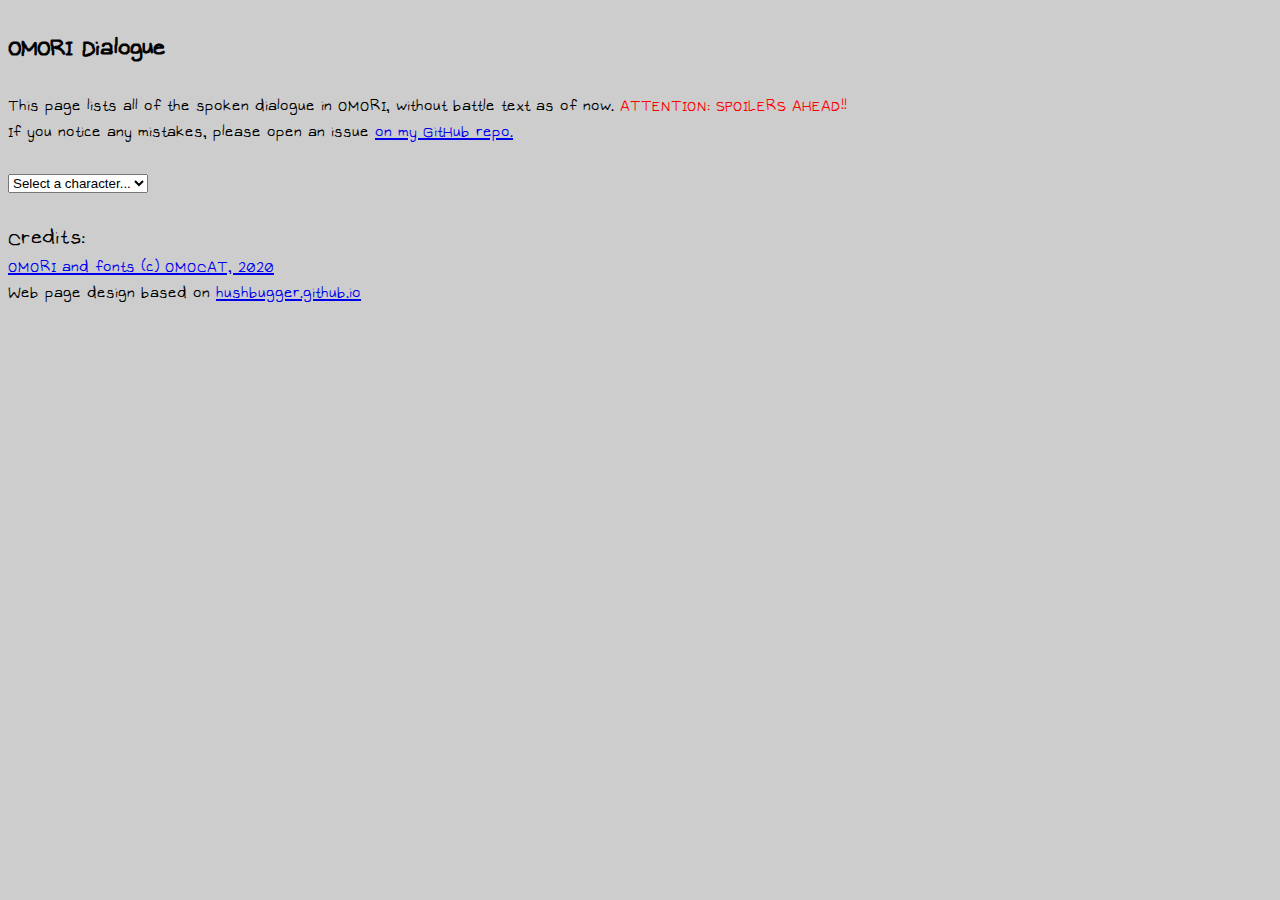
==== OmoriDialogueParser/html/index.html @ 6198c9db "Initial commit" ====
﻿<!DOCTYPE html>
<html>
  <head>
    <meta charset="UTF-8">
    <script src="text.js"></script>
    <link rel="stylesheet" type="text/css" href="text.css">
    <title>OMORI dialogue dump</title>
  </head>
<body>

<h2>OMORI Dialogue</h2>
This page lists all of the spoken dialogue in OMORI, without battle text as of now.
<span style="color: red">ATTENTION: SPOILERS AHEAD!!</span>
<br/>
If you notice any mistakes, please open an issue <a href="https://github.com/goaaats/OmoriDialogue">on my GitHub repo.</a>
<br/>
<br/>
<select id="characters" name="characters">
    <option value="">Select a character...</option>
</select>
<div id="textboxes">
</div>
<noscript>
    <p>Sorry, but you need to enable JavaScript to use this.</p>
</noscript>
<div>
    <p>
        <span class="credits">Credits:</span>
        <br/>
        <a href="http://www.omori-game.com/">OMORI and fonts (c) OMOCAT, 2020</a>
        <br/>
        Web page design based on <a href="https://hushbugger.github.io/dialogue">hushbugger.github.io</a>
    </p>
</div>
<script>
    "use strict";

    function textbox(character, index) {

        var container = document.createElement('div');

        var text = t[character][index];

        if (text.Speaker !== null) {
            var name = document.createElement('div');
            name.classList.add('speakerbox');
            var link = document.createElement('a');
            link.href = '#' + character + ':' + index;
            link.classList.add('speakerbox');
            link.innerHTML = text.Speaker;
            name.appendChild(link);

            container.appendChild(name);
        }

        var msgText = text.Html;
        var hasNoText = false;
        if (msgText === "") {
            msgText = "Message has no text...";
            hasNoText = true;
        }

        var box = document.createElement('div');
        box.classList.add('textbox');
        var linkTb = document.createElement('a');
        linkTb.href = '#' + character + ':' + index;
        linkTb.classList.add('textbox');

        if (hasNoText)
            linkTb.classList.add('notext');

        linkTb.innerHTML = msgText;
        box.appendChild(linkTb);

        container.appendChild(box);

        return container;
    }

    function addBox(character, index) {
        document.getElementById('textboxes').appendChild(textbox(character, index));
    }

    function addBoxes(character) {
        for (var i = 0; i < t[character].length; i++) {
            addBox(character, i);
        }
    }

    function setSelection(character, indexes) {
        var options = document.getElementById('characters').children;
        for (var i = 0; i < options.length; i++) {
            if (options[i].value === character) {
                options[i].selected = true;
            }
        }
        if (indexes === null) {
            window.location.hash = "#" + character;
        } else {
            window.location.hash = "#" + character + ":" + indexes.join();
        }
        if (character === "") {
            document.title = "OMORI dialogue dump";
        } else {
            document.title = "OMORI dialogue dump: " + character;
        }
    }

    function writeDialogue(character) {
        var indexes = null;
        var asList = character.split(':');
        if (asList.length === 2) {
            character = asList[0];
            indexes = asList[1].split(',');
            if (indexes.length === 1 && indexes[0] === "") {
                indexes = [];
            }
            for (var i = 0; i < indexes.length; i++) {
                indexes[i] = parseInt(indexes[i]);
            }
        }
        if (t[character] === undefined) {
            character = "";
        }
        document.getElementById('textboxes').innerHTML = "";
        setSelection(character, indexes);
        if (character === "") {
            var boxes = document.getElementById('textboxes');
            var characters = Object.keys(t);
            characters.sort()
            for (var i = 0; i < characters.length; i++) {
                var heading = document.createElement('h1');
                heading.classList.add('heading');
                var link = document.createElement('a');
                link.classList.add('heading');
                link.appendChild(document.createTextNode(characters[i]));
                link.href = "#" + characters[i];
                heading.appendChild(link);
                boxes.appendChild(heading);
                addBoxes(characters[i]);
            }
        } else if (character !== "") {
            if (indexes !== null) {
                for (var i = 0; i < indexes.length; i++) {
                    addBox(character, indexes[i]);
                }
            } else {
                addBoxes(character);
            }
        }
    }

    var characters = Object.keys(t);
    characters.sort();
    var select = document.getElementById('characters');
    for (var i = 0; i < characters.length; i++) {
        var option = document.createElement('option');
        option.value = characters[i];
        option.appendChild(document.createTextNode(characters[i]));
        select.options.add(option);
    }

    document.addEventListener('DOMContentLoaded',
        function() {
            document.querySelector('select[name="characters"]').onchange = function(event) {
                window.location.hash = "#" + event.target.value;
            };
        },
        false);

    window.onhashchange = function() {
        writeDialogue(decodeURIComponent(window.location.hash.substr(1)));
    }

    window.onhashchange();
</script>
</body>
</html>
---- OmoriDialogueParser/html/text.css ----
body {
    background: #cdcdcd;
    font-family: OMORI2;
    font-size: 22px;
}

.credits {
    font-size: 30px
}

div.textbox {
    background: black;
    color: white;
    white-space: pre-wrap;
    word-break: break-all;
    width: 350px;
    padding: 4px;
    border: 2px solid white;
    margin-top: 4px;
    margin-bottom: 10px;
}

a.textbox {
    color: white;
    text-decoration: none;
}

a.notext {
    color: grey;
    text-decoration: none;
}

div.speakerbox {
    background: black;
    color: white;
    white-space: pre-wrap;
    word-break: break-all;
    width: 350px;
    padding: 1px;
    border: 2px solid white;
    margin-top: 2px;
    display: inline;
}

a.speakerbox {
    color: white;
    text-decoration: none;
}

div#textboxes {
    display: inline;
}

a.heading {
    color: black;
    text-decoration: none;
}

span.fOMORI_GAME {
    font-family: OMORI1, Monospace;
}

span.fOMORI_GAME2 {
    font-family: OMORI2, OMORI1, Monospace;
}

span.s6 {
    font-size: 31px;
}

span.s5 {
    font-size: 28px;
}

span.s3 {
    font-size: 17px;
}

span.s2 {
    font-size: 15px;
}

span.c0 {
    color: #ffffff;
}

span.c1 {
    color: #6095FF;
}

span.c2 {
    color: #D26656;
}

span.c3 {
    color: #5BD864;
}

span.c4 {
    color: #FFD966;
}

span.c5 {
    color: #F3B542;
}

span.c6 {
    color: #000000;
}

span.c7 {
    color: #808080;
}

span.c8 {
    color: #223F5C;
}

span.c9 {
    color: #D26656;
}

span.c10 {
    color: #223F5C;
}

span.c11 {
    color: #63F7EE;
}

span.c12 {
    color: #223F5C;
}

span.c13 {
    color: #C263E2;
}

span.c14 {
    color: #000000;
}

@keyframes wave {
    from { transform: translateY(0); }

    to { transform: translateY(-6px); }
}

span.sinv {
    display: inline-block;
    animation-direction: alternate;
    animation-duration: 0.3s;
    animation-iteration-count: infinite;
    animation-name: wave;
}

@font-face {
    font-family: "OMORI1";
    src: url('OMORI_GAME.ttf') format("truetype-variations");
}

@font-face {
    font-family: "OMORI2";
    src: url('OMORI_GAME2.ttf') format("truetype-variations");
}

span.quake {
    animation: quakeanim 1s linear infinite;
    position: relative;
}

quakec:nth-child(10n+1) {
    animation-delay: .1s;
}

quakec:nth-child(10n+2) {
    animation-delay: .2s;
}

quakec:nth-child(10n+3) {
    animation-delay: .3s;
}

quakec:nth-child(10n+4) {
    animation-delay: .4s;
}

quakec:nth-child(10n+5) {
    animation-delay: .5s;
}

quakec:nth-child(10n+6) {
    animation-delay: .6s;
}

quakec:nth-child(10n+7) {
    animation-delay: .7s;
}

quakec:nth-child(10n+8) {
    animation-delay: .8s;
}

quakec:nth-child(10n+9) {
    animation-delay: .9s;
}

quakec:nth-child(10n+0) {
    animation-delay: 1s;
}

@keyframes quakeanim {
    0% {
        top: 0;
    }

    14% {
        top: 2.5px;
        left: 2.5px;
    }

    28% {
        top: -2.5px;
        left: -2.5px;
    }

    42% {
        top: 5px;
    }

    56% {
        top: -5px;
    }

    70% {
        top: 2.5px;
        left: 2.5px;
    }

    84% {
        top: -2.5px;
        left: -2.5px;
    }

    100% {
        top: 0;
    }
}
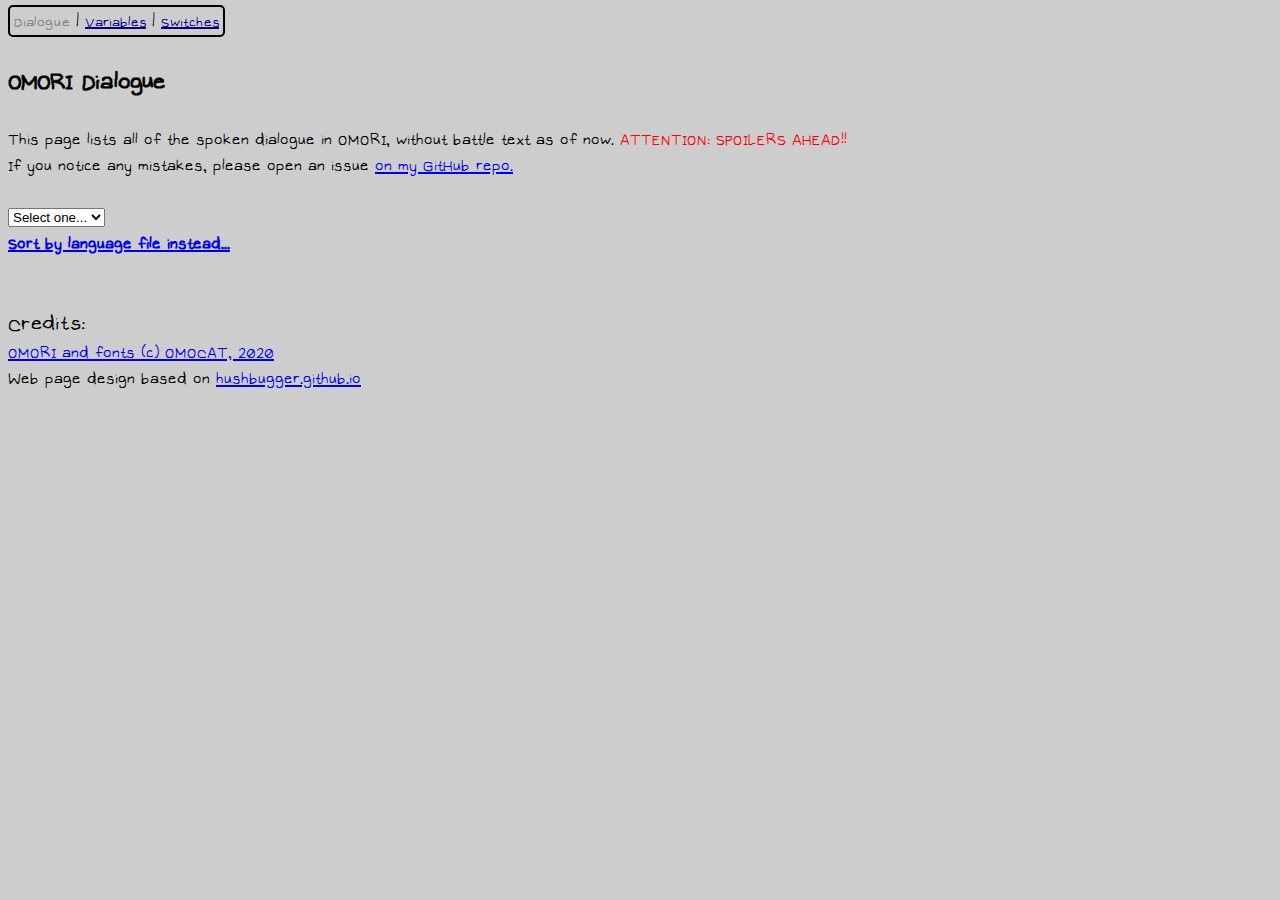
==== commit bcbfd713: "feat: fix some more payloads, switches and variables" ====
--- a/OmoriDialogueParser/html/index.html
+++ b/OmoriDialogueParser/html/index.html
@@ -1,12 +1,18 @@
 ﻿<!DOCTYPE html>
 <html>
-  <head>
+<head>
     <meta charset="UTF-8">
-    <script src="text.js"></script>
+    <script src="text_bychara.js"></script>
     <link rel="stylesheet" type="text/css" href="text.css">
+    <link rel="shortcut icon" href="favicon.ico" type="image/x-icon">
+    <link rel="icon" href="favicon.ico" type="image/x-icon">
     <title>OMORI dialogue dump</title>
-  </head>
+    <meta name="viewport" content="width=device-width, initial-scale=1.0">
+    <meta name="description" content="OMORI dialogue dump">
+    <meta name="keywords" content="OMORI, text, dialogue, speech">
+</head>
 <body>
+<div class="nav"><span>Dialogue</span> | <a href="variables.html">Variables</a> | <a href="switches.html">Switches</a></div>    
 
 <h2>OMORI Dialogue</h2>
 This page lists all of the spoken dialogue in OMORI, without battle text as of now.
@@ -16,8 +22,12 @@
 <br/>
 <br/>
 <select id="characters" name="characters">
-    <option value="">Select a character...</option>
+    <option value="">Select one...</option>
 </select>
+<br/>
+<b><a href="maptext.html">Sort by language file instead...</a></b>
+<br/>
+<br />
 <div id="textboxes">
 </div>
 <noscript>
@@ -35,35 +45,37 @@
 <script>
     "use strict";
 
-    function textbox(character, index) {
+    function textbox(character, map, index, doFaces) {
 
         var container = document.createElement('div');
 
-        var text = t[character][index];
-
-        if (text.Speaker !== null) {
+        var text = t[character][map][index];
+
+        if (text.s !== null) {
             var name = document.createElement('div');
             name.classList.add('speakerbox');
             var link = document.createElement('a');
-            link.href = '#' + character + ':' + index;
+            link.href = '#' + text.s;
             link.classList.add('speakerbox');
-            link.innerHTML = text.Speaker;
+            link.innerHTML = text.s;
             name.appendChild(link);
 
             container.appendChild(name);
         }
 
-        var msgText = text.Html;
+        var msgText = text.h;
         var hasNoText = false;
         if (msgText === "") {
             msgText = "Message has no text...";
             hasNoText = true;
         }
 
+        var textAndFace = document.createElement('div');
+
         var box = document.createElement('div');
         box.classList.add('textbox');
         var linkTb = document.createElement('a');
-        linkTb.href = '#' + character + ':' + index;
+        linkTb.href = '#' + character + ':' + map + ":" + index;
         linkTb.classList.add('textbox');
 
         if (hasNoText)
@@ -72,33 +84,53 @@
         linkTb.innerHTML = msgText;
         box.appendChild(linkTb);
 
-        container.appendChild(box);
+        textAndFace.appendChild(box);
+        textAndFace.classList.add('faceandtext');
+
+        if (text.fs !== null && doFaces) {
+            var face = document.createElement('div');
+
+            var fCol = Math.floor(text.fi % 4);
+            var fRow = Math.floor(text.fi / 4);
+            var cOffset = (fCol) * 106;
+            var rOffset = (fRow) * 106;
+
+            face.classList.add('facebox');
+            face.style = "background-image: url('faces/" + text.fs + ".png'); background-position: -" + cOffset + "px -" + rOffset + "px;";
+
+            textAndFace.appendChild(face);
+        }
+
+        container.appendChild(textAndFace);
 
         return container;
     }
 
-    function addBox(character, index) {
-        document.getElementById('textboxes').appendChild(textbox(character, index));
-    }
-
-    function addBoxes(character) {
-        for (var i = 0; i < t[character].length; i++) {
-            addBox(character, i);
-        }
-    }
-
-    function setSelection(character, indexes) {
+    function addBox(character, map, index, doFaces) {
+        document.getElementById('textboxes').appendChild(textbox(character, map, index, doFaces));
+    }
+
+    function addBoxes(character, map, doFaces) {
+        for (var i = 0; i < t[character][map].length; i++) {
+            addBox(character, map, i, doFaces);
+        }
+    }
+
+    function setSelection(character, map, indexes) {
         var options = document.getElementById('characters').children;
         for (var i = 0; i < options.length; i++) {
             if (options[i].value === character) {
                 options[i].selected = true;
             }
         }
-        if (indexes === null) {
+        if (indexes === null && map !== null) {
+            window.location.hash = "#" + character + ":" + map;
+        } else if (indexes === null && map === null) {
             window.location.hash = "#" + character;
         } else {
-            window.location.hash = "#" + character + ":" + indexes.join();
-        }
+            window.location.hash = "#" + character + ":" + map + ":" + indexes.join();
+        }
+
         if (character === "") {
             document.title = "OMORI dialogue dump";
         } else {
@@ -108,10 +140,17 @@
 
     function writeDialogue(character) {
         var indexes = null;
+        var map = null;
         var asList = character.split(':');
         if (asList.length === 2) {
             character = asList[0];
-            indexes = asList[1].split(',');
+            map = asList[1];
+        }
+        else if (asList.length === 3) {
+            character = asList[0];
+            map = asList[1];
+
+            indexes = asList[2].split(',');
             if (indexes.length === 1 && indexes[0] === "") {
                 indexes = [];
             }
@@ -122,13 +161,17 @@
         if (t[character] === undefined) {
             character = "";
         }
+
         document.getElementById('textboxes').innerHTML = "";
-        setSelection(character, indexes);
+        setSelection(character, map, indexes);
+
         if (character === "") {
             var boxes = document.getElementById('textboxes');
             var characters = Object.keys(t);
             characters.sort()
             for (var i = 0; i < characters.length; i++) {
+                var maps = Object.keys(t[characters[i]]);
+
                 var heading = document.createElement('h1');
                 heading.classList.add('heading');
                 var link = document.createElement('a');
@@ -137,15 +180,44 @@
                 link.href = "#" + characters[i];
                 heading.appendChild(link);
                 boxes.appendChild(heading);
-                addBoxes(characters[i]);
+
+                for (var j = 0; j < maps.length; j++) {
+                    var heading = document.createElement('h2');
+                    heading.classList.add('heading');
+                    var link = document.createElement('a');
+                    //link.classList.add('heading');
+                    link.appendChild(document.createTextNode(maps[j]));
+                    link.href = "maptext.html#" + maps[j];
+                    heading.appendChild(link);
+                    boxes.appendChild(heading);
+
+                    addBoxes(characters[i], maps[j], false);
+                }
             }
         } else if (character !== "") {
             if (indexes !== null) {
                 for (var i = 0; i < indexes.length; i++) {
-                    addBox(character, indexes[i]);
+                    addBox(character, map, indexes[i], true);
                 }
-            } else {
-                addBoxes(character);
+            } else if (map !== null) {
+                addBoxes(character, map, true);
+            } 
+            else {
+                var maps = Object.keys(t[character]);
+                var boxes = document.getElementById('textboxes');
+
+                for (var j = 0; j < maps.length; j++) {
+                    var heading = document.createElement('h2');
+                    heading.classList.add('heading');
+                    var link = document.createElement('a');
+                    //link.classList.add('heading');
+                    link.appendChild(document.createTextNode(maps[j]));
+                    link.href = "maptext.html#" + maps[j];
+                    heading.appendChild(link);
+                    boxes.appendChild(heading);
+
+                    addBoxes(character, maps[j], true);
+                }
             }
         }
     }
@@ -165,6 +237,11 @@
             document.querySelector('select[name="characters"]').onchange = function(event) {
                 window.location.hash = "#" + event.target.value;
             };
+
+            if (window.location.hash === "") {
+                document.querySelector('select[name="characters"]').selectedIndex = 241;
+                window.location.hash = "#KEL";
+            }
         },
         false);
 
@@ -172,7 +249,10 @@
         writeDialogue(decodeURIComponent(window.location.hash.substr(1)));
     }
 
-    window.onhashchange();
+    if (window.location.hash !== "") {
+        window.onhashchange();
+    }
+        
 </script>
 </body>
 </html>
--- a/OmoriDialogueParser/html/text.css
+++ b/OmoriDialogueParser/html/text.css
@@ -8,16 +8,22 @@
     font-size: 30px
 }
 
+div.faceandtext {
+    overflow-y: hidden;
+}
+
 div.textbox {
     background: black;
     color: white;
     white-space: pre-wrap;
-    word-break: break-all;
+    /* word-break: break-all; */
     width: 350px;
     padding: 4px;
     border: 2px solid white;
     margin-top: 4px;
     margin-bottom: 10px;
+    float: left;
+    margin-right: 10px;
 }
 
 a.textbox {
@@ -28,6 +34,26 @@
 a.notext {
     color: grey;
     text-decoration: none;
+}
+
+a.speciallink {
+    color: gray;
+}
+
+div.nav > a {
+    color: darkblue;
+}
+
+div.nav > span {
+    color: gray;
+}
+
+div.nav {
+    border-radius: 5px;
+    display: inline;
+    font-size: 20px;
+    border: 2px solid black;
+    padding: 4px;
 }
 
 div.speakerbox {
@@ -45,6 +71,8 @@
 a.speakerbox {
     color: white;
     text-decoration: none;
+    padding-left: 4px;
+    padding-right: 4px;
 }
 
 div#textboxes {
@@ -64,6 +92,15 @@
     font-family: OMORI2, OMORI1, Monospace;
 }
 
+div.facebox {
+    width: 106px;
+    height: 106px;
+    background: black;
+    border: 2px solid white;
+    float: left;
+    margin-top: 4px;
+}
+
 span.s6 {
     font-size: 31px;
 }
@@ -141,9 +178,13 @@
 }
 
 @keyframes wave {
-    from { transform: translateY(0); }
-
-    to { transform: translateY(-6px); }
+    from {
+        transform: translateY(0);
+    }
+
+    to {
+        transform: translateY(-6px);
+    }
 }
 
 span.sinv {
@@ -245,4 +286,13 @@
     100% {
         top: 0;
     }
+}
+
+table, th, td {
+    border: 1px solid black;
+    font-size: 25px;
+}
+
+td > a {
+    color: black;
 }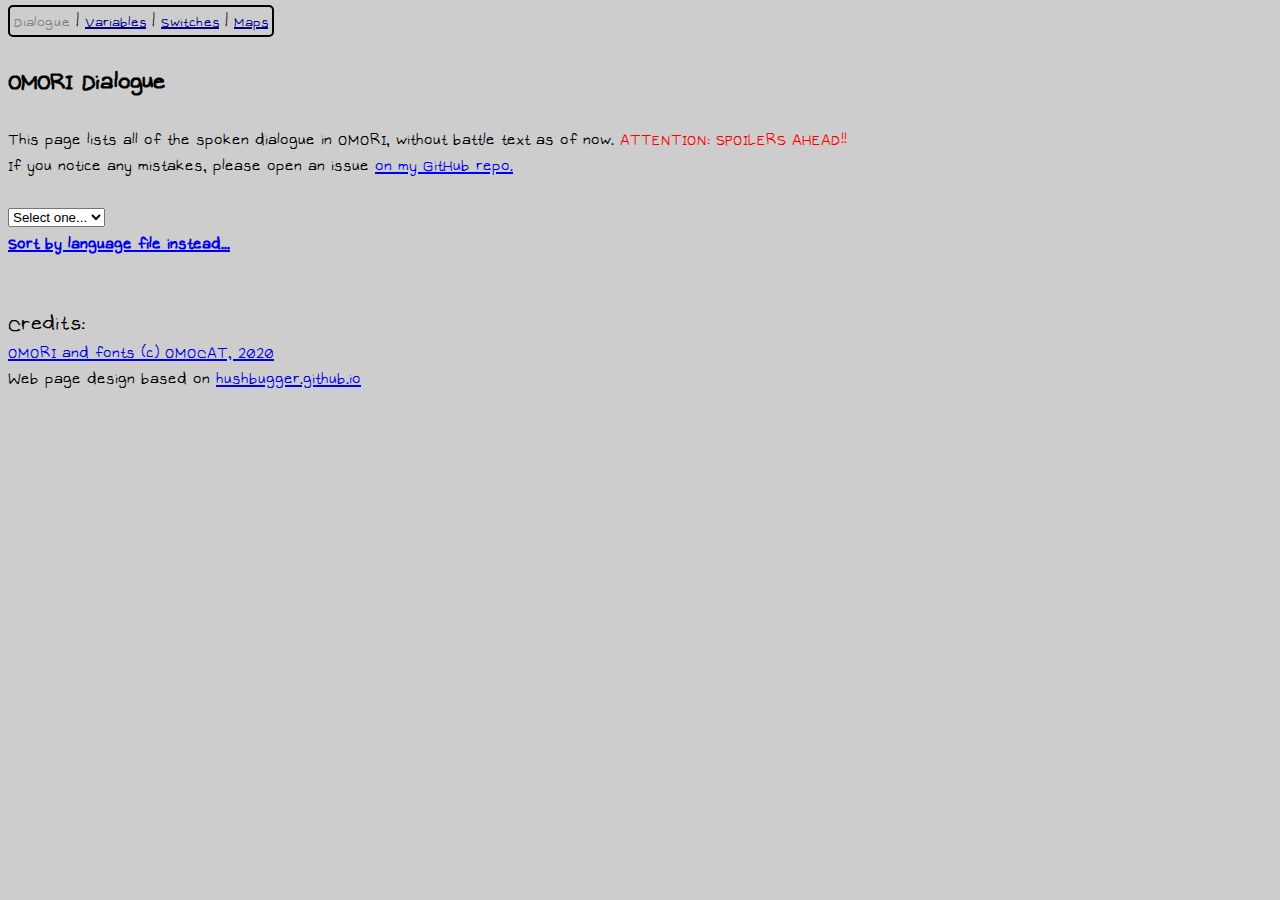
==== commit 918b1a5d: "feat: map output" ====
--- a/OmoriDialogueParser/html/index.html
+++ b/OmoriDialogueParser/html/index.html
@@ -12,7 +12,7 @@
     <meta name="keywords" content="OMORI, text, dialogue, speech">
 </head>
 <body>
-<div class="nav"><span>Dialogue</span> | <a href="variables.html">Variables</a> | <a href="switches.html">Switches</a></div>    
+    <div class="nav"><span>Dialogue</span> | <a href="variables.html">Variables</a> | <a href="switches.html">Switches</a> | <a href="maps.html">Maps</a></div>    
 
 <h2>OMORI Dialogue</h2>
 This page lists all of the spoken dialogue in OMORI, without battle text as of now.
